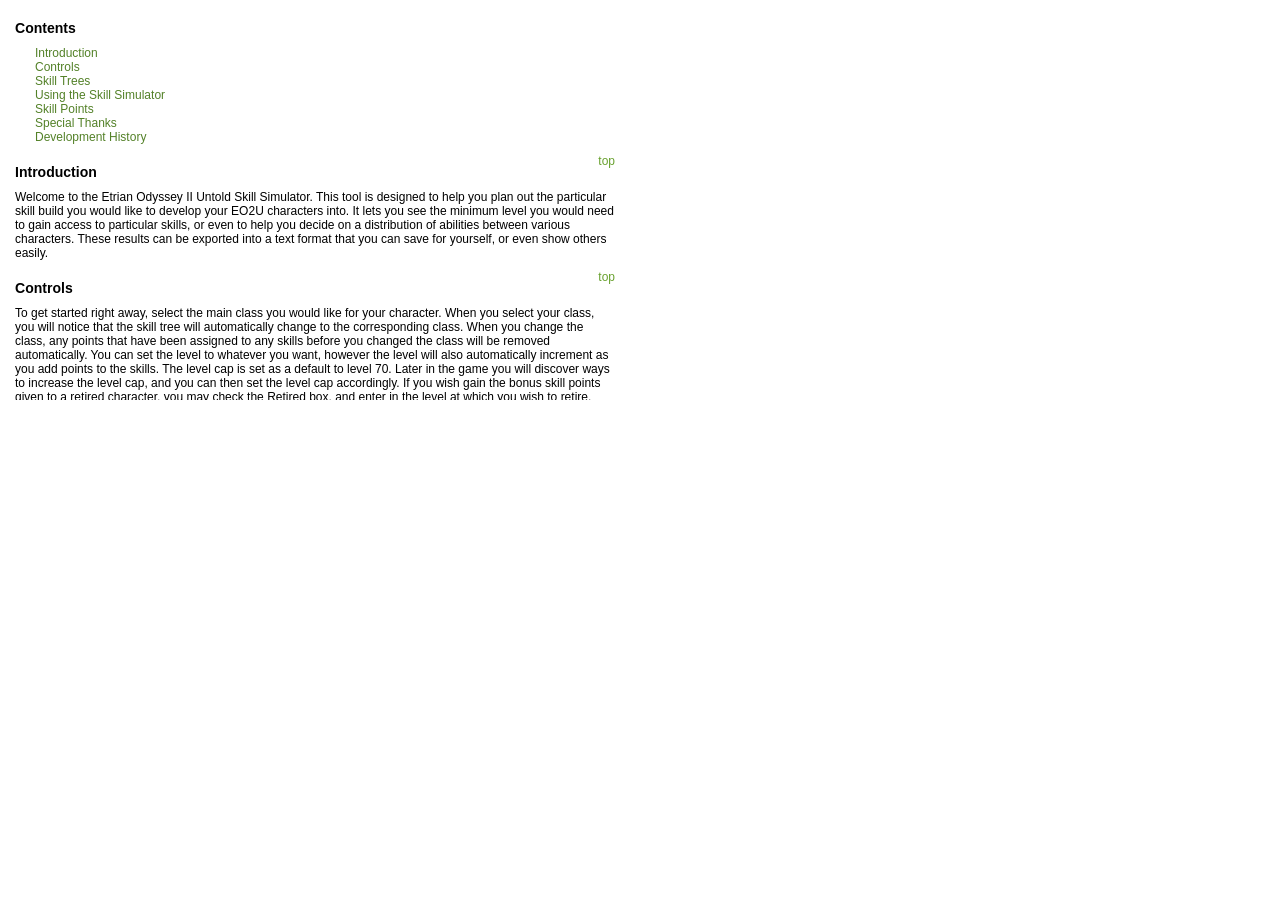
==== help.html @ 851cc6ad "Add files via upload" ====
<!DOCTYPE html PUBLIC "-//W3C//DTD XHTML 1.0 Transitional//EN"
          "http://www.w3.org/TR/xhtml1/DTD/xhtml1-transitional.dtd">

<html xmlns="http://www.w3.org/1999/xhtml">
<head>
<title>Etrian Odyssey IV Skill Simulator - Help</title>
<meta http-equiv="Content-Type" content="text/html;charset=utf-8" />
<link rel="stylesheet" type="text/css" href="themes/default/style.css" id="theme" />
<style type="text/css">
body { background: transparent; }
</style>
</head>
<body>

<div id="help">

<a id="help-top" name="help-top"></a>
<h2>Etrian Odyssey II Untold Skill Simulator
	<div class="subtitle">Designed by Zaraf, coded by negzee, updated for EO2U by JuniorTerra</div>
</h2>


<h3>Contents</h3>
<ul>
	<li><a href="#help-into">Introduction</a></li>
	<li><a href="#help-controls">Controls</a></li>
	<li><a href="#help-trees">Skill Trees</a></li>
	<li><a href="#help-usage">Using the Skill Simulator</a></li>
	<li><a href="#help-points">Skill Points</a></li>
	<li><a href="#help-credits">Special Thanks</a></li>
	<li><a href="#help-history">Development History</a></li>
</ul>

<a class="help-top-link" id="help-intro" name="help-intro" href="#help-top">top</a>
<h3>Introduction</h3>

<p>Welcome to the Etrian Odyssey II Untold Skill Simulator.  This tool is designed to help you plan out the particular skill build you would like to develop your EO2U characters into.  It lets you see the minimum level you would need to gain access to particular skills, or even to help you decide on a distribution of abilities between various characters.  These results can be exported into a text format that you can save for yourself, or even show others easily.</p>

<a class="help-top-link" id="help-controls" name="help-controls" href="#help-top">top</a>
<h3>Controls</h3>

<p>To get started right away, select the main class you would like for your character. When you select your class, you will notice that the skill tree will automatically change to the corresponding class. When you change the class, any points that have been assigned to any skills before you changed the class will be removed automatically.
You can set the level to whatever you want, however the level will also automatically increment as you add points to the skills.  The level cap is set as a default to level 70.  Later in the game you will discover ways to increase the level cap, and you can then set the level cap accordingly.  If you wish gain the bonus skill points given to a retired character, you may check the Retired box, and enter in the level at which you wish to retire.  The minimum retiring level is 30, and the maximum is 99.  Retirement bonuses are assumed to be the same as in Etrian Odyssey III, as I personally have not tested them yet in EO2U.</p>

<p>The &#147;Help/About&#148; button will bring you to this window.  The &#147;Clear All&#148; button will erase all points assigned to skills and set the character level back to 1. It will also remove any locked skill info boxes (described in a later section).  The &#147;Switch to Japanese&#148; button will change the English text on each skill box to its Japanese equivalent.  The button will then turn into &#147;Switch to English&#148;, that will reverse this action.  The &#147;Export to Text&#148; button will open a window in which your current build will be displayed in a text format.  Simply click on the &#147;Copy to Clipboard&#148; button to be able to paste the build into any medium you wish.</p>

<a class="help-top-link" id="help-trees" name="help-trees" href="#help-top">top</a>
<h3>Skill Trees</h3>

<p>Light blue boxes are skills that are currently not accessible because the pre-requisites for those skills have not been met.  Dark blue boxes are those skills that are unlocked as their pre-requisites have been met.  Assigning points to a light colored box will automatically assign the necessary points to its pre-requisites.  In this way, you do not need to assign points all the way up the tree.  You can simply add points to the higher tier skills and automatically have the correct points assigned to all required skills before.  Similarily, if you remove points from a lower tier skill, all skills that it is a pre-requisite for will have their points removed automatically, since their pre-requisites are no longer met.</p>


<p>The skill trees are arranged in such a way that the arrows show the relationship between what skills are required to unlock other skills.  The numbers above each arrow represent the required level of the source of the arrow to unlock the target of the arrow.  Small balls (level balls) are placed on skill boxes that represent how many points that skill can be assigned.  </p>

<a class="help-top-link" id="help-ussage" name="help-usage" href="#help-top">top</a>
<h3>Using the Skill Simulator</h3>

<p>Hovering your cursor over the level balls of a skill that has no points assigned to it will show you how many points that you can assign.  Click once to set the amount of points to that skill.  To clear all points from a skill, simply click on the same level that is assigned to the skill.  If the skill is level 7, click on level 7 again to set the skill to zero.  To assign a new amount of skill points to the same skill, simply click on any level ball amount.  All calculations required to keep track of how many skill points you have are done automatically and are shown at the top as Total and Available.  The Total points value is the running total number of points you have available to use, while Available represents the remaining free skill points that have not been assigned.  If the level cap is reached and the assigned skill points exceeds the amount available, then the available skill points will go into the negative and become red.</p>

<p>If you click on the name of a skill, then it will bring up an info box that contains various data about that particular skill.  Moving your mouse away from the skill box will cause the info box to disappear.  If you wish to lock the box in place, click on the skill name again while the box is open.  This will allow you to click and drag the box to wherever you wish.  Click on the small &#147;x&#148; icon to cause the info box to become unlocked and disappear.</p>

<a class="help-top-link" id="help-points" name="help-points" href="#help-top">top</a>
<h3>Skill Points</h3>

<p>The skill points totals are determined as follows:</p>

<table id="help-bonuses">
	<tr>
		<th class="condition">Condition</th>
		<th class="points">Skill Points<br>Acquired</th>
	</tr>
	<tr><td class="condition">Default</td>              <td class="points">2</td></tr>
	<tr><td class="condition">Every Level</td>          <td class="points">1</td></tr>
	<tr><td class="condition">Retire at Level 30-39</td><td class="points">4</td></tr>
	<tr><td class="condition">Retire at Level 40-49</td><td class="points">5</td></tr>
	<tr><td class="condition">Retire at Level 50-59</td><td class="points">6</td></tr>
	<tr><td class="condition">Retire at Level 60-69</td><td class="points">7</td></tr>
	<tr><td class="condition">Retire at Level 70-98</td><td class="points">8</td></tr>
	<tr><td class="condition">Retire at Level 99</td>   <td class="points">10</td></tr>
</table>

<p>The skill points acquired column represents the amount of skill points gained for the various conditions. It should be noted that the skill points acquired by retiring a character are determined only by the most recent retirement of that character; they are not cumulative.</p>

<a class="help-top-link" id="help-credits" name="help-credits" href="#help-top">top</a>
<h3>Special Thanks</h3>

<p>I would like to extend a special thanks to a few significant contributors to this project:</p>
<ul>
	<li><u><b>Etrian Odyssey II Untold Skill Calculator Version thanks:</b></u></li>
	<li><b>Zaraf and negzee</b> for making the original EO3 Sim.</li>
    <li><b>DrFetus and Hououin<s>Kyouma</s>Makise</b> for providing skill data.</li>
</ul>

<a class="help-top-link" id="help-history" name="help-history" href="#help-top">top</a>
<h3>Development History</h3>

<p>Zaraf had some history doing various projects for games in the Etrian Odyssey series (as well as some others).  He had made dungeon maps for Etrian Odyssey, dungeon maps and class skill trees for Etrian Odyssey II, and dungeon maps and class skill trees for Etrian Odyssey III.  Zaraf had always wanted to do a skill simulator, but not having any experience with JavaScript, he was never able to undertake this sort of a project.  Finally, set on trying to create one, Zaraf looked around the internet for examples of good skill simulators.  He found skill simulators for Ragnarok Online that he liked a lot, but unfortunately the coding was much to complex for him to figure out and try to modify.</p>

<p>Zaraf finally decided to call out to the community and see if there was anyone willing to help out.  This is the point where negzee got involved with the project.  He offered to help out in developing the &#147;secret project&#148; at the time with his JavaScript skills.  Starting May 20, 2010, they both worked on trying to complete the skill simulator as quickly as possible.  While negzee handled all of the JavaScript coding, Zaraf busied himself with compiling all of the required information, laying out the skill trees and just working on the design aspect of the skill simulator itself.  By the end of May, they had both completed the core and all that was left was minor touch ups and some remaining data that needed to be input.  Even though they didn’t spend all that much time on it (just under two weeks), it certainly seemed like a grueling slow pace.  Thankfully it's all done now.  The next big haul will come when the English version of Etrian Odyssey III is released.  Until then, we both hope you find this tool useful and have fun using it!</p>

<div id="help-sig">-Zaraf and negzee and JuniorTerra</div>


</div> <!-- #help -->

</body>
</html>
---- themes/default/style.css ----
*{margin:0;padding:0}body{font-family:helvetica,arial,sans-serif;font-size:11px;color:#000;background:#fff url(bg-body.jpg) 10px -20px no-repeat}a{border:none;text-decoration:none}a img{border:none}div#header{position:relative;margin:0 20px;width:1250px;height:130px;background:url(header-controls.png) no-repeat}#class-selector-primary{position:absolute;left:595px;top:60px;width:90px}#class-selector-secondary{position:absolute;left:595px;top:95px;width:90px}#available-label{position:absolute;left:735px;top:95px;width:60px;height:25px;background:url(available-labels.png) no-repeat}#available-label.negative{background-position:0 -25px}.form-textbox{position:absolute;border:1px solid #9d9d9d;padding:3px;width:25px;font-size:11px;text-align:center;color:#000;background-color:#fff}#points-total{left:800px;top:65px;border:1px solid #ccc}#points-available{left:800px;top:95px;border:1px solid #ccc}#level{left:935px;top:65px}#level-cap{left:935px;top:95px;position:absolute;width:50px}#retired{left:1060px;top:65px;position:absolute;margin:5px 0 0 8px}#retire-level{left:1060px;top:95px}#points-available.negative{font-weight:700;color:red;background-color:#ffe1e1}#retire-level.disabled{border:1px solid #ccc;background-color:#f0f0f0}.button{position:absolute;width:92px;height:44px;cursor:pointer;background:url(buttons.png) no-repeat}#language-button.jp{left:1215px;top:25px;background-position:-184px 0}#language-button.jp:hover{left:1215px;top:25px;background-position:-184px -44px}#language-button.jp:active{left:1215px;top:25px;background-position:-184px -88px}#language-button.en{left:1215px;top:25px;background-position:-276px 0}#language-button.en:hover{left:1215px;top:25px;background-position:-276px -44px}#language-button.en:active{left:1215px;top:25px;background-position:-276px -88px}#export-button{left:1215px;top:75px;background-position:0 0}#export-button:hover{left:1215px;top:75px;background-position:0 -44px}#export-button:active{left:1215px;top:75px;background-position:0 -88px}#help-button{left:1115px;top:25px;background-position:-92px 0}#help-button:hover{left:1115px;top:25px;background-position:-92px -44px}#help-button:active{left:1115px;top:25px;background-position:-92px -88px}#clear-button{left:1115px;top:75px;background-position:-368px 0}#clear-button:hover{left:1115px;top:75px;background-position:-368px -44px}#clear-button:active{left:1115px;top:75px;background-position:-368px -88px}#theme-selector{position:absolute;left:1130px;top:120px}div#main{position:relative;margin:10px 30px 30px;width:1356px;height:620px}div#bg-main{background:url(bg-main.png) no-repeat}div.tree{position:absolute}div#tree-fixed{left:0;top:0;width:150px;height:620px}div#tree-primary{left:150px;top:0;width:603px;height:620px}div#tree-secondary{left:753px;top:0;width:603px;height:620px}div.tree-bg-primary,div.tree-bg-secondary,div.arrows{position:absolute;left:0;top:0;width:100%;height:100%}div.arrows{background:url(arrows.png) no-repeat}div.arrows-prince{background-position:0 0}div.arrows-gladiator{background-position:0 -620px}div.arrows-hoplite{background-position:0 -1240px}div.arrows-buccaneer{background-position:0 -1860px}div.arrows-ninja{background-position:0 -2480px}div.arrows-monk{background-position:0 -3100px}div.arrows-zodiac{background-position:0 -3720px}div.arrows-wildling{background-position:0 -4340px}div.arrows-arbalist{background-position:0 -4960px}div.arrows-farmer{background-position:0 -5580px}div.arrows-shogun{background-position:0 -6200px}div.arrows-yggdroid{background-position:0 -6820px}div.skill{position:absolute;margin:0 0 0 -1px;padding:0 9px 8px 1px;width:88px;height:59px}div.skill{background:url(bg-skills.png) no-repeat}div.skill-fixed{background-position:0 0}div.skill-primary-available{background-position:0 0}div.skill-primary-unavailable{background-position:0 -67px}div.skill-secondary-available{background-position:0 -134px}div.skill-secondary-unavailable{background-position:0 -201px}div#skill-unique{position:absolute;left:0;top:560px}div.skill-name{display:table-cell;text-align:center;vertical-align:middle;padding:3px 7px 0;width:88px;height:27px;cursor:help}div.skill-name-en{font-weight:700}div.skill-level{position:absolute;top:32px;padding:0 0 0 28px;width:55px;height:21px;background-image:url(levels.png);background-repeat:no-repeat}div.skill-level-max1,div.skill-level-max5{padding-top:5px;height:16px}div.skill-level-1-0{background-position:0 0}div.skill-level-1-1{background-position:0 -21px}div.skill-level-5-0{background-position:0 -42px}div.skill-level-5-1{background-position:0 -63px}div.skill-level-5-2{background-position:0 -84px}div.skill-level-5-3{background-position:0 -105px}div.skill-level-5-4{background-position:0 -126px}div.skill-level-5-5{background-position:0 -147px}div.skill-level-10-0{background-position:0 -168px}div.skill-level-10-1{background-position:0 -189px}div.skill-level-10-2{background-position:0 -210px}div.skill-level-10-3{background-position:0 -231px}div.skill-level-10-4{background-position:0 -252px}div.skill-level-10-5{background-position:0 -273px}div.skill-level-10-6{background-position:0 -294px}div.skill-level-10-7{background-position:0 -315px}div.skill-level-10-8{background-position:0 -336px}div.skill-level-10-9{background-position:0 -357px}div.skill-level-10-10{background-position:0 -378px}div.skill-level-node{float:left;width:11px;height:11px}div.skill-info-layer{z-index:10;position:absolute;left:0;top:0;width:0;height:0}div.skill-info{display:none;position:absolute;padding:15px;color:#fff;text-align:left;min-width:175px;border:4px solid rgba(0,0,0,.2);background:#000;background:rgba(0,0,0,.75);filter:alpha(opacity=75);-ms-filter:"alpha(opacity=75)";-webkit-border-radius:10px;-moz-border-radius:10px;border-radius:10px}div.skill-info.pinned{background:rgba(0,0,0,.8);filter:alpha(opacity=80);-ms-filter:"alpha(opacity=80)";cursor:move}div#skill-info-layer-fixed div.skill-info.pinned{border:4px solid #686868}div#skill-info-layer-primary div.skill-info.pinned{border:4px solid #6b93e8}div#skill-info-layer-secondary div.skill-info.pinned{border:4px solid #9f82c3}div.skill-info-close{display:none;position:absolute;right:-15px;top:-15px;width:30px;height:30px;background:url(close.png);cursor:pointer}div.skill-info-name-jp,div.skill-info-name-en{white-space:nowrap}div.skill-info div.title{float:left;font-weight:700;width:40px}div.skill-info-type.active{color:#ef3319}div.skill-info-type.passive{color:#68a12e}div.skill-info-details{margin:10px 0}div.skill-info table.levels td{padding:0 6px;text-align:left;white-space:nowrap}div.skill-info tr.current td{color:#ffcc3c}div#help{width:600px;height:400px;padding:0 20px 0 15px;font-size:12px;overflow:auto}div#help-bg{position:absolute;left:0;top:0;width:349px;height:329px;background:url(bg-help.jpg) 0 0 no-repeat;opacity:.15;filter:alpha(opacity=15);-ms-filter:"alpha(opacity=15)"}div#help h2{display:none;margin-bottom:15px}div#help .subtitle{font-size:12px;font-weight:400}div#help h3{margin:20px 0 6px}div#help p{margin:10px 0}div#help ul{margin:10px 20px;list-style:none}div#help li a{color:#538128}div#help .help-top-link{float:right;text-decoration:none;color:#68a12e}div#help-sig{margin:15px;text-align:right;font-style:italic}div#help table{margin:10px 0;border-collapse:collapse;border-spacing:0;border:2px solid #000}div#help td,div#help th{border:1px solid #000;padding:3px;white-space:nowrap}div#help th.main{border-bottom:2px solid #000}table#help-bonuses th{border-bottom:2px solid #000}table#help-bonuses .condition{padding:3px 30px 3px 3px}table#help-bonuses .points{padding:3px 10px;text-align:center}table#help-android-shoot span.vertical{display:block;width:14px;-moz-transform:rotate(-90deg);-moz-transform-origin:100% 100%;-webkit-transform:rotate(-90deg);-webkit-transform-origin:100% 100%;-o-transform:rotate(-90deg);-o-transform-origin:100% 100%;filter:progid:DXImageTransform.Microsoft.BasicImage(rotation=3)}table#help-android-shoot td,table#help-android-shoot th{padding:3px 6px;font-size:11px;text-align:center}table#help-android-shoot th{border:2px solid #000}table#help-android-shoot tr.head td{font-weight:700}table#help-android-shoot tr.line td{border-bottom:2px solid #000}table#help-shinobi-pluralslash td,table#help-shinobi-pluralslash th{padding:3px 4px;font-size:11px;text-align:center}table#help-shinobi-pluralslash th{border:2px solid #000}table#help-shinobi-pluralslash tr.head td{font-weight:700}table#help-shinobi-pluralslash tr.line td{border-bottom:2px solid #000}a#export-close{display:block;float:right;cursor:pointer}div#export{width:310px;height:510px;overflow:hidden}textarea#export-data{margin:4px 0 0 4px;border:1px solid #ccc;width:300px;height:480px;font-size:10px;font-family:courier,courier new,monospace}div#export-clip{display:block;position:relative;float:left;border-left:2px solid #cdcdcd;border-top:2px solid #cdcdcd;border-right:2px solid #696969;border-bottom:2px solid #696969;width:148px;height:14px;background-color:#e1e1e1;font-weight:700;text-align:center}div#export-clip.down{border-left:2px solid #696969;border-top:2px solid #696969;border-right:2px solid #e1e1e1;border-bottom:2px solid #e1e1e1;background-color:#cdcdcd;padding-top:1px;height:13px}div#export-clip-notice{display:none;position:absolute;left:10px;top:-25px;-webkit-border-radius:5px;-moz-border-radius:5px;border-radius:5px;padding:3px 15px;color:#fff;background:#000}div#export-clip-flash{z-index:10;position:absolute;left:0;top:0;width:100%;height:100%}div#export-controls{padding:5px 4px 0;height:18px}input#export-omit-unused{margin:3px 0 0 20px}div#stats{position:absolute;left:10px;top:10px;width:;padding:15px;color:#fff;border:4px solid rgba(0,0,0,.2);background:#000;background:rgba(0,0,0,.8);filter:alpha(opacity=80);-ms-filter:"alpha(opacity=80)";-webkit-border-radius:10px;-moz-border-radius:10px;border-radius:10px}
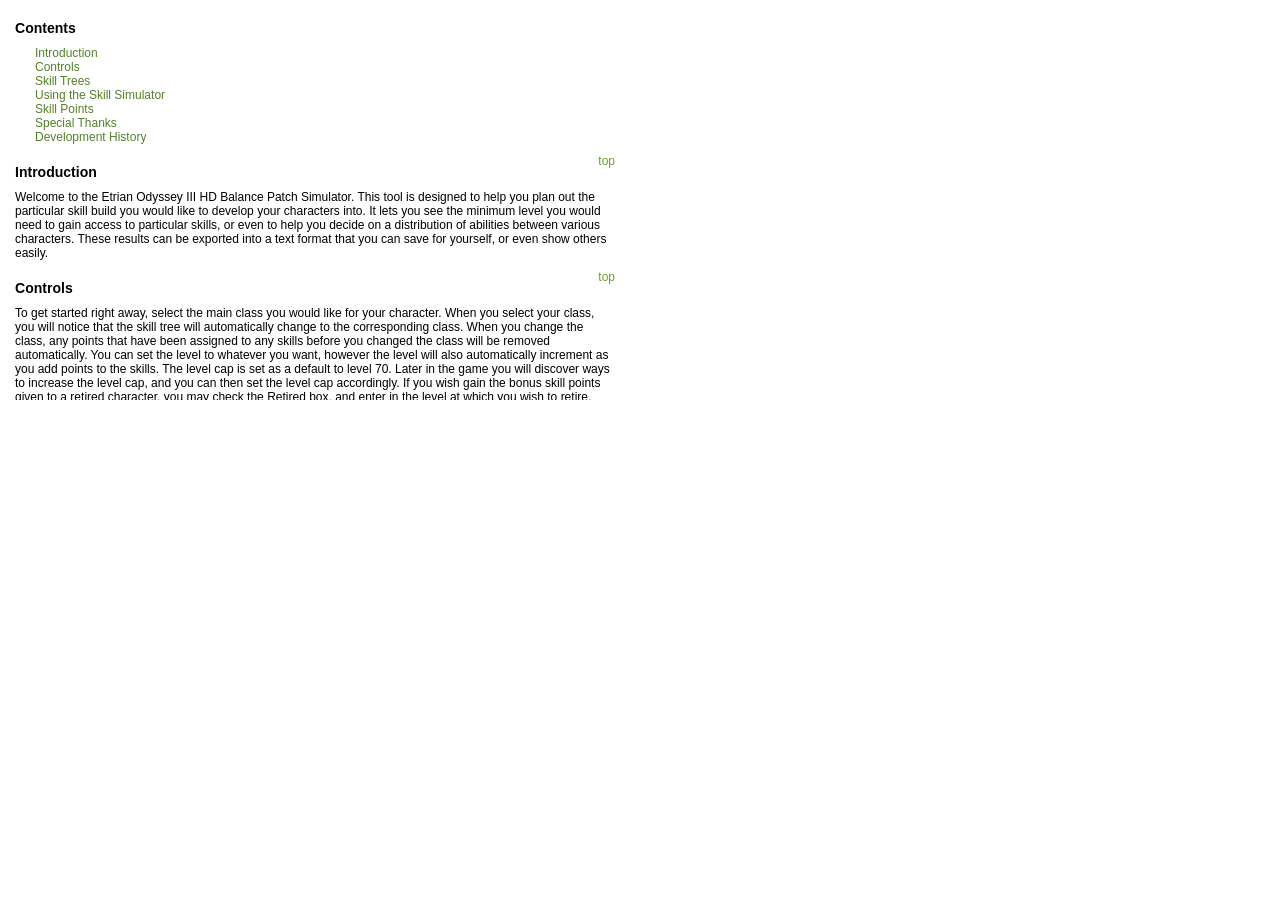
==== commit 1170021d: "Update name to Etrian Odyssey III HD Balance Patch" ====
--- a/help.html
+++ b/help.html
@@ -3,7 +3,7 @@
 
 <html xmlns="http://www.w3.org/1999/xhtml">
 <head>
-<title>Etrian Odyssey IV Skill Simulator - Help</title>
+<title>Etrian Odyssey III HD Balance Patch - Help</title>
 <meta http-equiv="Content-Type" content="text/html;charset=utf-8" />
 <link rel="stylesheet" type="text/css" href="themes/default/style.css" id="theme" />
 <style type="text/css">
@@ -34,7 +34,7 @@
 <a class="help-top-link" id="help-intro" name="help-intro" href="#help-top">top</a>
 <h3>Introduction</h3>
 
-<p>Welcome to the Etrian Odyssey II Untold Skill Simulator.  This tool is designed to help you plan out the particular skill build you would like to develop your EO2U characters into.  It lets you see the minimum level you would need to gain access to particular skills, or even to help you decide on a distribution of abilities between various characters.  These results can be exported into a text format that you can save for yourself, or even show others easily.</p>
+<p>Welcome to the Etrian Odyssey III HD Balance Patch Simulator. This tool is designed to help you plan out the particular skill build you would like to develop your characters into.  It lets you see the minimum level you would need to gain access to particular skills, or even to help you decide on a distribution of abilities between various characters.  These results can be exported into a text format that you can save for yourself, or even show others easily.</p>
 
 <a class="help-top-link" id="help-controls" name="help-controls" href="#help-top">top</a>
 <h3>Controls</h3>
